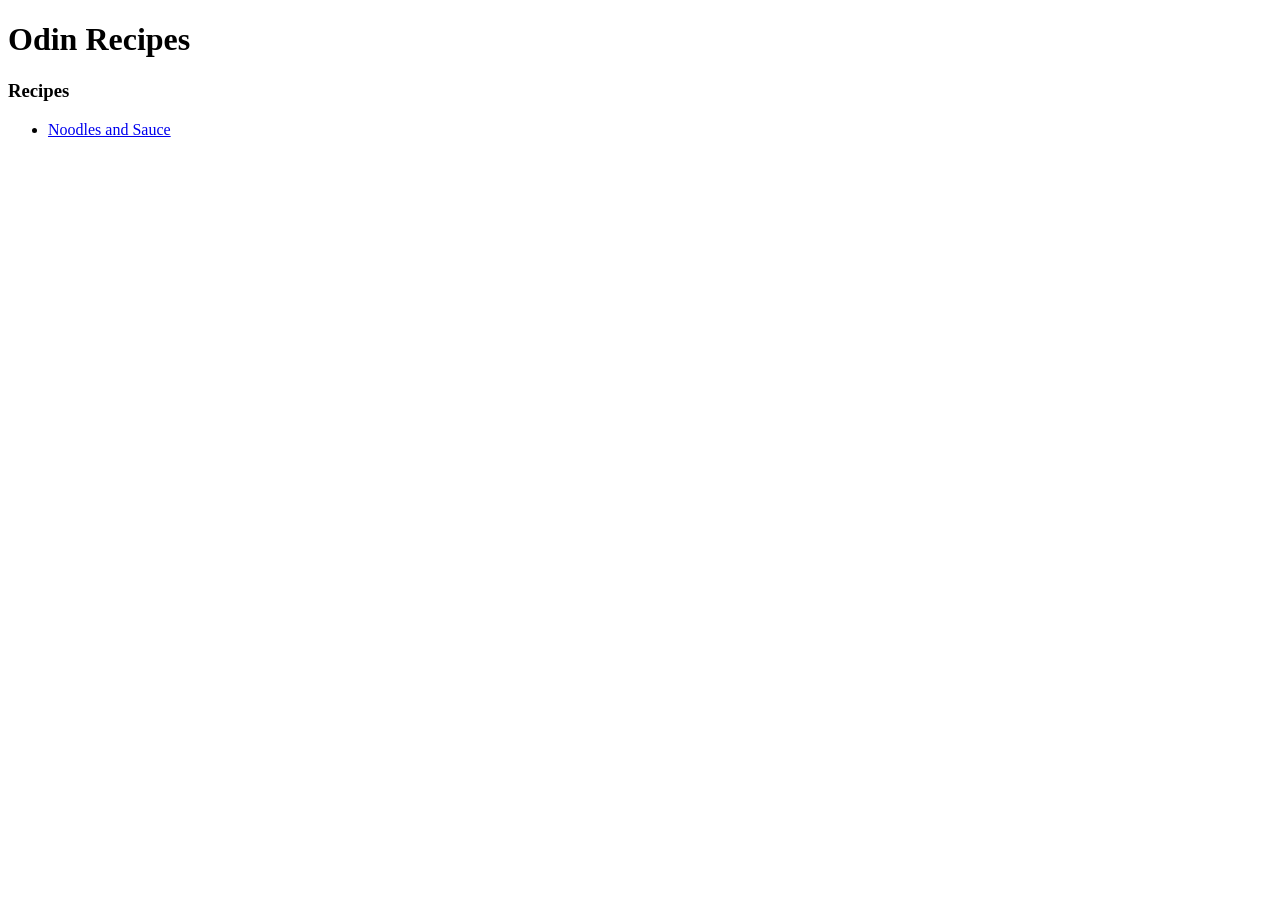
==== index.html @ 360ac6f9 "Add Noodles and Saunce Page and connect it to newely made index.html page" ====
<!DOCTYPE html>
<html lang="en">

    <head>
        <meta charset="UTF-8">
        <title>My First Webpage</title>
    </head>

    <body>
        <h1>Odin Recipes</h1>
        <h3>Recipes</h3>
        <ul>
            <li><a href="noodles-and-sauce.html">Noodles and Sauce</a></li>
        </ul>
    </body>

</html>
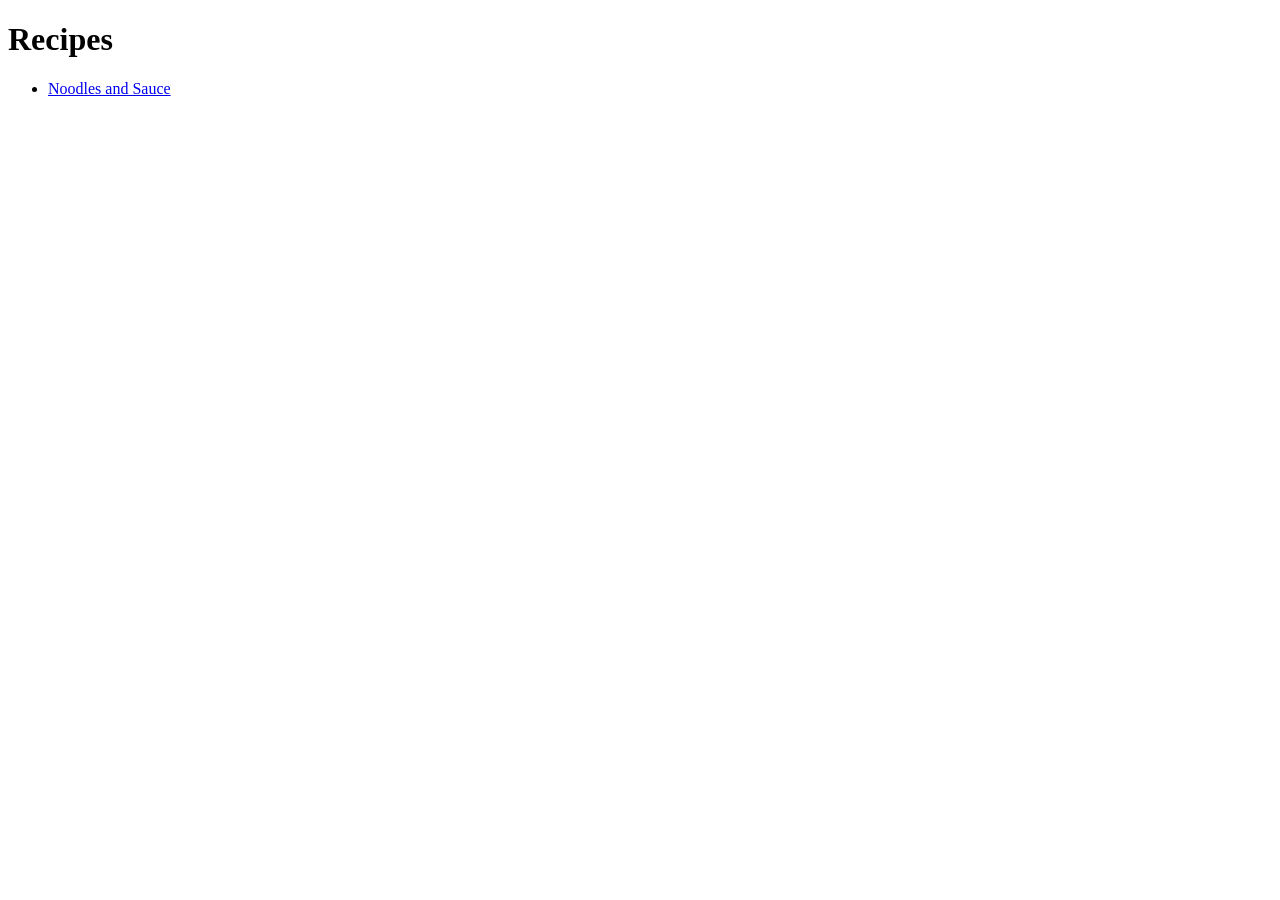
==== commit 7c1baef0: "Fix title and heading on index.html" ====
--- a/index.html
+++ b/index.html
@@ -3,12 +3,11 @@
 
     <head>
         <meta charset="UTF-8">
-        <title>My First Webpage</title>
+        <title>My Recipes</title>
     </head>
 
     <body>
-        <h1>Odin Recipes</h1>
-        <h3>Recipes</h3>
+        <h1>Recipes</h1>
         <ul>
             <li><a href="noodles-and-sauce.html">Noodles and Sauce</a></li>
         </ul>
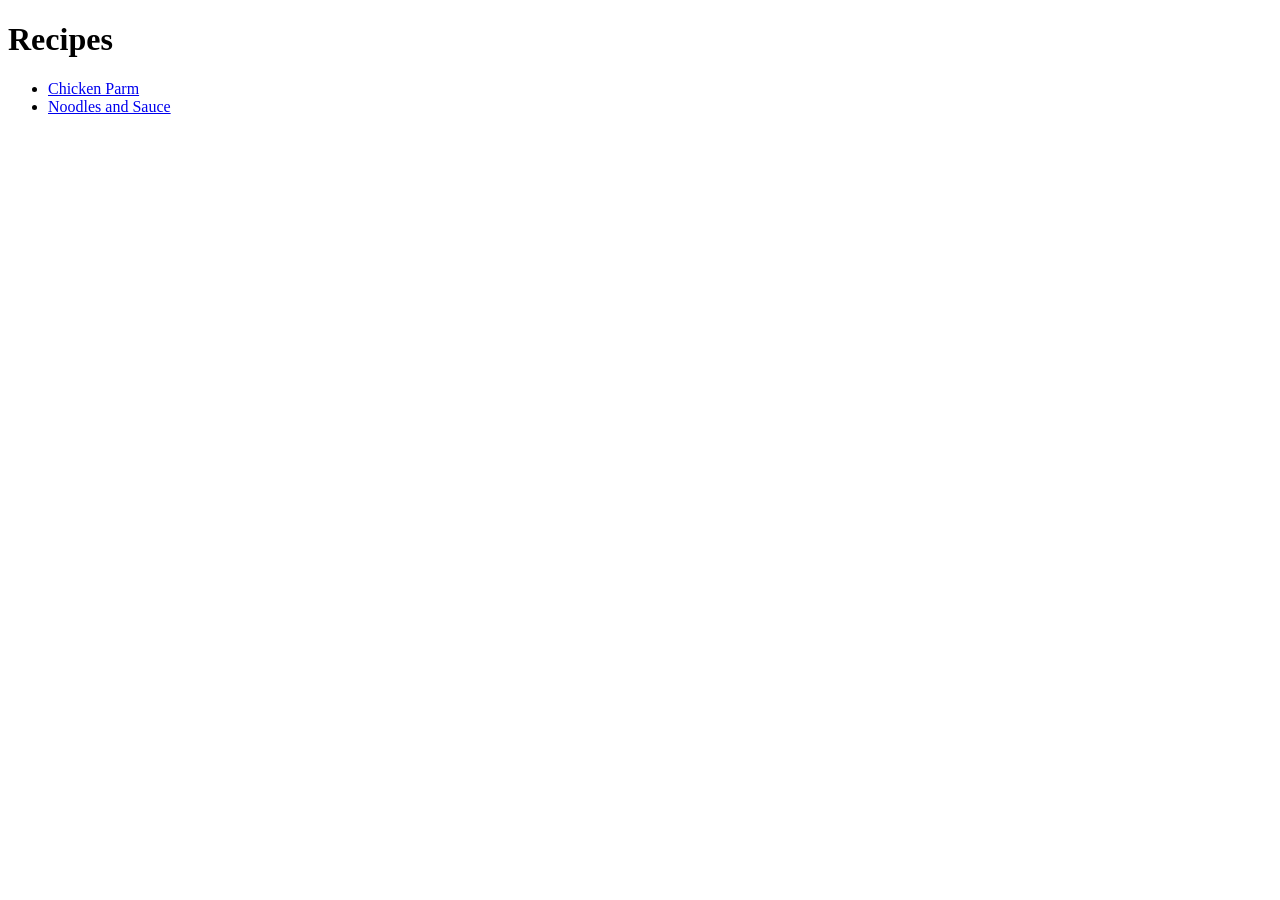
==== commit a5c68734: "Add chicken parm page" ====
--- a/index.html
+++ b/index.html
@@ -9,7 +9,8 @@
     <body>
         <h1>Recipes</h1>
         <ul>
-            <li><a href="noodles-and-sauce.html">Noodles and Sauce</a></li>
+            <li><a href="recipes/chicken-parm.html">Chicken Parm</a></li>
+            <li><a href="recipes/noodles-and-sauce.html">Noodles and Sauce</a></li>
         </ul>
     </body>
 
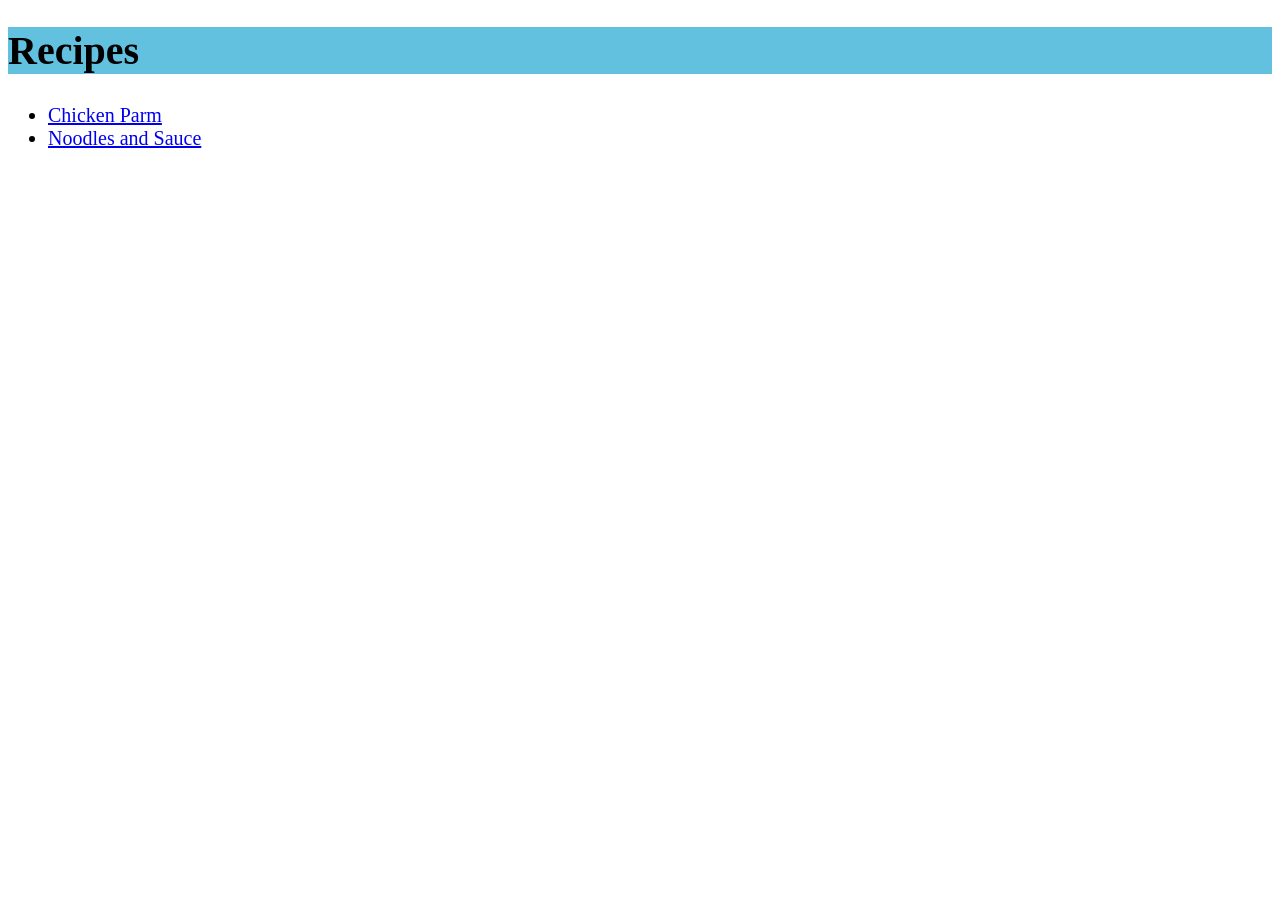
==== commit 939b3525: "Fix broken link to call css files." ====
--- a/index.html
+++ b/index.html
@@ -3,6 +3,7 @@
 
     <head>
         <meta charset="UTF-8">
+        <link rel="stylesheet" href="styles.css"> 
         <title>My Recipes</title>
     </head>
 
--- a/styles.css
+++ b/styles.css
@@ -0,0 +1,12 @@
+* {
+    font-family: "Times New Roman", sans-serif;
+    font-size: 20px;
+}
+
+h1 {
+    text-align: auto;
+    font-size: 40px;
+    background-color: rgb(99, 193, 224);
+    margin-bottom: 30px;
+}
+
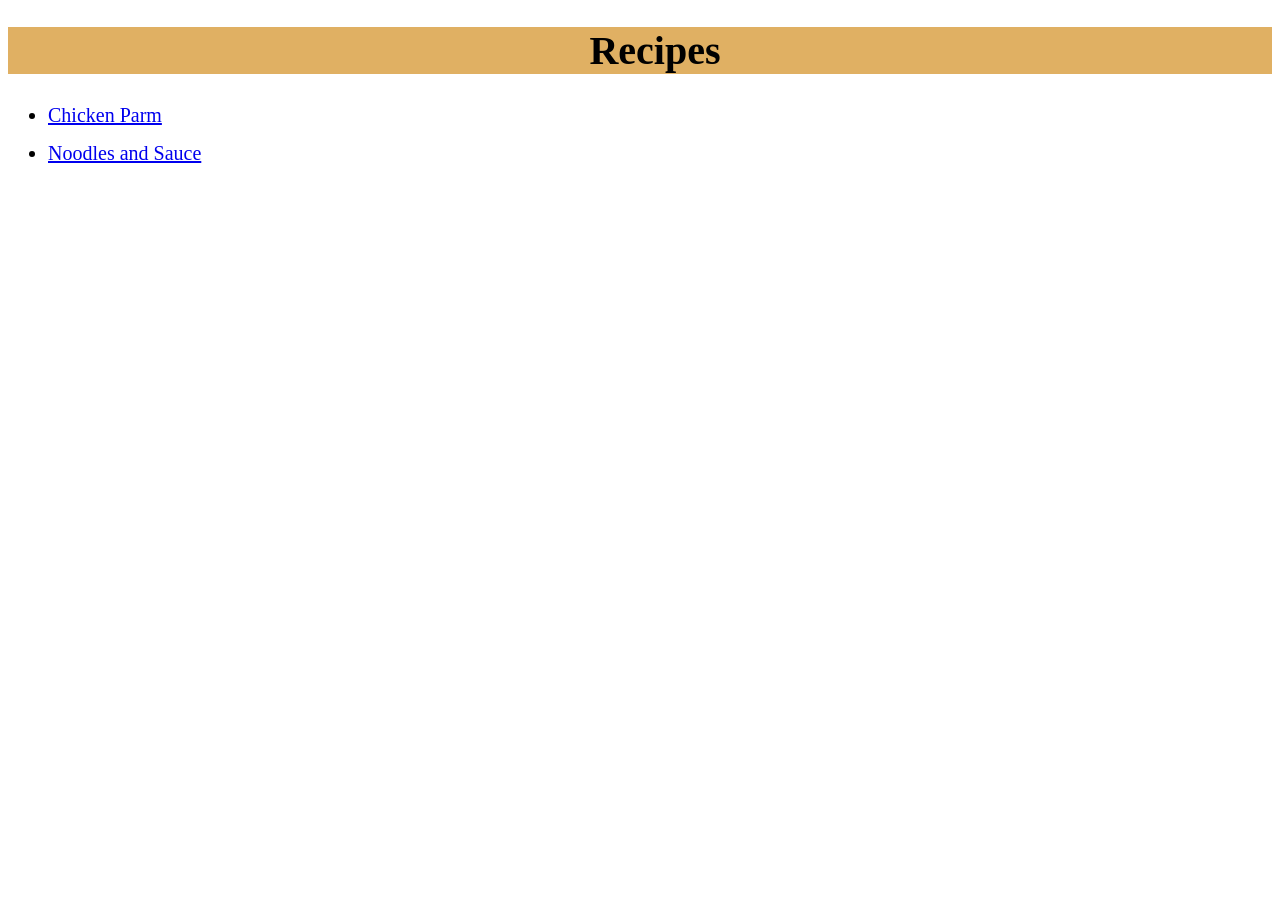
==== commit d13d50dc: "Add margin to list items on index.html page." ====
--- a/index.html
+++ b/index.html
@@ -10,8 +10,8 @@
     <body>
         <h1>Recipes</h1>
         <ul>
-            <li><a href="recipes/chicken-parm.html">Chicken Parm</a></li>
-            <li><a href="recipes/noodles-and-sauce.html">Noodles and Sauce</a></li>
+            <li class="item"><a href="recipes/chicken-parm.html">Chicken Parm</a></li>
+            <li class="item"><a href="recipes/noodles-and-sauce.html">Noodles and Sauce</a></li>
         </ul>
     </body>
 
--- a/styles.css
+++ b/styles.css
@@ -4,9 +4,31 @@
 }
 
 h1 {
-    text-align: auto;
+    text-align: center;
     font-size: 40px;
-    background-color: rgb(99, 193, 224);
+    background-color: rgb(224, 176, 99);
     margin-bottom: 30px;
+    padding-left: 30px;
 }
 
+.item{
+    margin-bottom: 15px;
+}
+
+img {
+    margin: center;
+}
+
+.blurb {
+    font-size: 30px;
+    text-align: center;
+}
+
+button {
+    color: darkblue;
+    background-color: rgb(224, 176, 99);
+    border: 20px;
+    font-size: 20px;
+    margin: center;
+    padding: 30px;
+}
